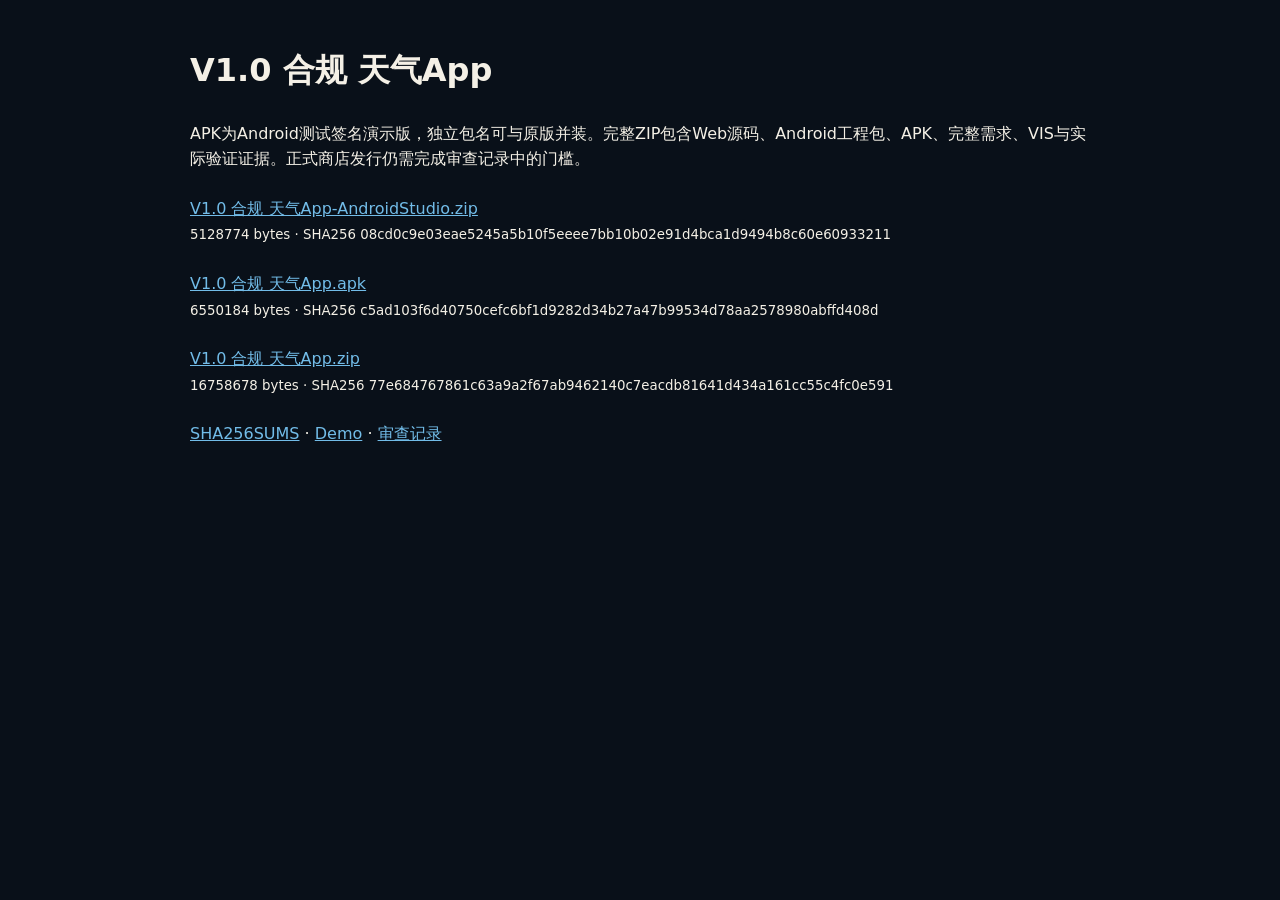
==== downloads/index.html @ 662b1013 "Publish independent weather V1.0 compliance demo and Android package" ====
<!doctype html><html lang="zh-CN"><meta charset="utf-8"><meta name="viewport" content="width=device-width,initial-scale=1"><title>V1.0 合规 天气App · 下载</title><style>body{font:16px/1.6 system-ui;max-width:900px;padding:24px;margin:auto;background:#091019;color:#f4f0e6}a{color:#72bce8}small{overflow-wrap:anywhere}p{margin:24px 0}</style><h1>V1.0 合规 天气App</h1><p>APK为Android测试签名演示版，独立包名可与原版并装。完整ZIP包含Web源码、Android工程包、APK、完整需求、VIS与实际验证证据。正式商店发行仍需完成审查记录中的门槛。</p><p><a href="V1.0%20%E5%90%88%E8%A7%84%20%E5%A4%A9%E6%B0%94App-AndroidStudio.zip">V1.0 合规 天气App-AndroidStudio.zip</a><br><small>5128774 bytes · SHA256 08cd0c9e03eae5245a5b10f5eeee7bb10b02e91d4bca1d9494b8c60e60933211</small></p><p><a href="V1.0%20%E5%90%88%E8%A7%84%20%E5%A4%A9%E6%B0%94App.apk">V1.0 合规 天气App.apk</a><br><small>6550184 bytes · SHA256 c5ad103f6d40750cefc6bf1d9282d34b27a47b99534d78aa2578980abffd408d</small></p><p><a href="V1.0%20%E5%90%88%E8%A7%84%20%E5%A4%A9%E6%B0%94App.zip">V1.0 合规 天气App.zip</a><br><small>16758678 bytes · SHA256 77e684767861c63a9a2f67ab9462140c7eacdb81641d434a161cc55c4fc0e591</small></p><p><a href="SHA256SUMS.txt">SHA256SUMS</a> · <a href="../">Demo</a> · <a href="../audit.html">审查记录</a></p></html>
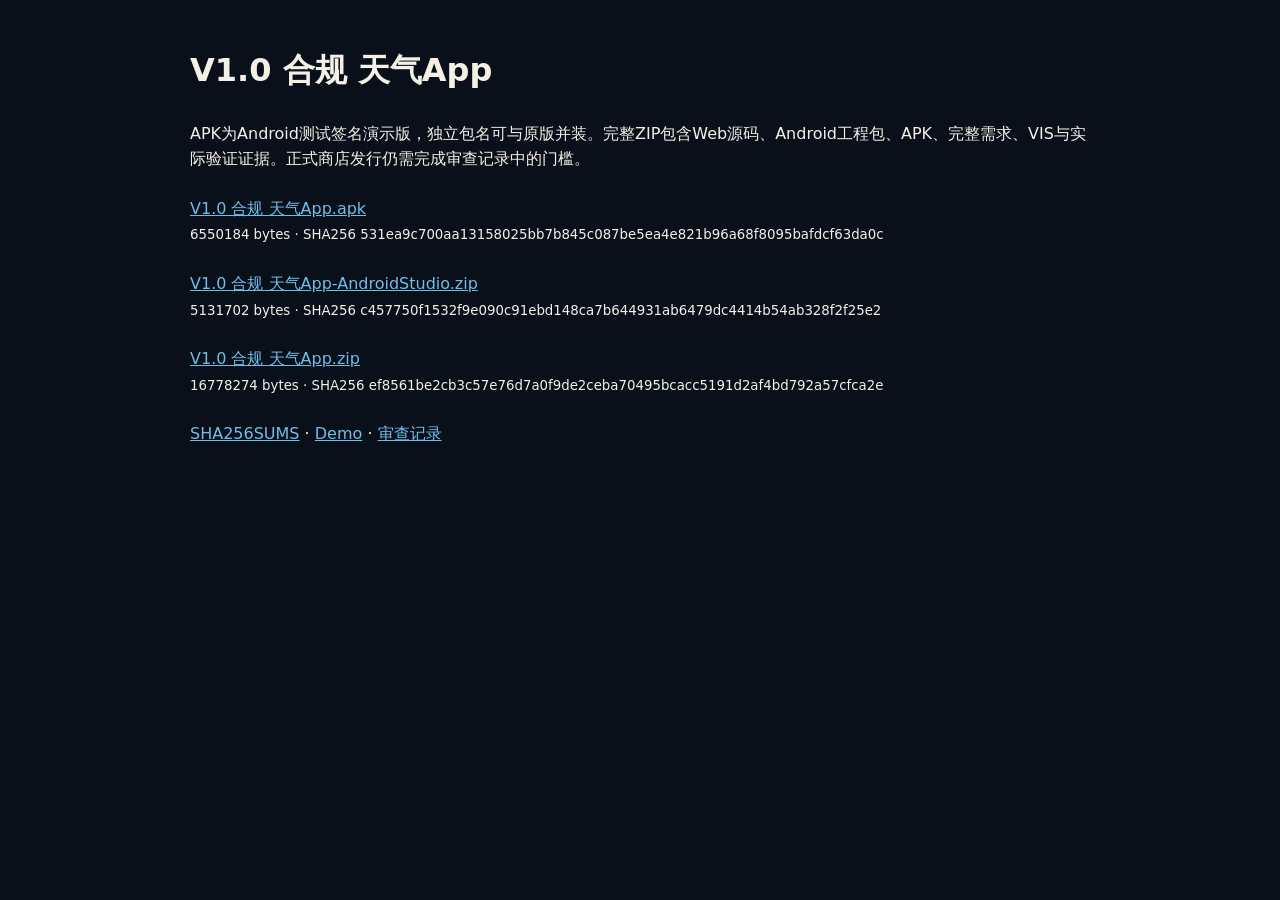
==== commit cf0b92e6: "Fix final VIS CSP and refresh verified Android packages" ====
--- a/downloads/index.html
+++ b/downloads/index.html
@@ -1 +1 @@
-<!doctype html><html lang="zh-CN"><meta charset="utf-8"><meta name="viewport" content="width=device-width,initial-scale=1"><title>V1.0 合规 天气App · 下载</title><style>body{font:16px/1.6 system-ui;max-width:900px;padding:24px;margin:auto;background:#091019;color:#f4f0e6}a{color:#72bce8}small{overflow-wrap:anywhere}p{margin:24px 0}</style><h1>V1.0 合规 天气App</h1><p>APK为Android测试签名演示版，独立包名可与原版并装。完整ZIP包含Web源码、Android工程包、APK、完整需求、VIS与实际验证证据。正式商店发行仍需完成审查记录中的门槛。</p><p><a href="V1.0%20%E5%90%88%E8%A7%84%20%E5%A4%A9%E6%B0%94App-AndroidStudio.zip">V1.0 合规 天气App-AndroidStudio.zip</a><br><small>5128774 bytes · SHA256 08cd0c9e03eae5245a5b10f5eeee7bb10b02e91d4bca1d9494b8c60e60933211</small></p><p><a href="V1.0%20%E5%90%88%E8%A7%84%20%E5%A4%A9%E6%B0%94App.apk">V1.0 合规 天气App.apk</a><br><small>6550184 bytes · SHA256 c5ad103f6d40750cefc6bf1d9282d34b27a47b99534d78aa2578980abffd408d</small></p><p><a href="V1.0%20%E5%90%88%E8%A7%84%20%E5%A4%A9%E6%B0%94App.zip">V1.0 合规 天气App.zip</a><br><small>16758678 bytes · SHA256 77e684767861c63a9a2f67ab9462140c7eacdb81641d434a161cc55c4fc0e591</small></p><p><a href="SHA256SUMS.txt">SHA256SUMS</a> · <a href="../">Demo</a> · <a href="../audit.html">审查记录</a></p></html>+<!doctype html><html lang="zh-CN"><meta charset="utf-8"><meta name="viewport" content="width=device-width,initial-scale=1"><link rel="icon" href="../favicon.svg"><title>V1.0 合规 天气App · 下载</title><style>body{font:16px/1.6 system-ui;max-width:900px;padding:24px;margin:auto;background:#091019;color:#f4f0e6}a{color:#72bce8}small{overflow-wrap:anywhere}p{margin:24px 0}</style><h1>V1.0 合规 天气App</h1><p>APK为Android测试签名演示版，独立包名可与原版并装。完整ZIP包含Web源码、Android工程包、APK、完整需求、VIS与实际验证证据。正式商店发行仍需完成审查记录中的门槛。</p><p><a href="V1.0%20%E5%90%88%E8%A7%84%20%E5%A4%A9%E6%B0%94App.apk">V1.0 合规 天气App.apk</a><br><small>6550184 bytes · SHA256 531ea9c700aa13158025bb7b845c087be5ea4e821b96a68f8095bafdcf63da0c</small></p><p><a href="V1.0%20%E5%90%88%E8%A7%84%20%E5%A4%A9%E6%B0%94App-AndroidStudio.zip">V1.0 合规 天气App-AndroidStudio.zip</a><br><small>5131702 bytes · SHA256 c457750f1532f9e090c91ebd148ca7b644931ab6479dc4414b54ab328f2f25e2</small></p><p><a href="V1.0%20%E5%90%88%E8%A7%84%20%E5%A4%A9%E6%B0%94App.zip">V1.0 合规 天气App.zip</a><br><small>16778274 bytes · SHA256 ef8561be2cb3c57e76d7a0f9de2ceba70495bcacc5191d2af4bd792a57cfca2e</small></p><p><a href="SHA256SUMS.txt">SHA256SUMS</a> · <a href="../">Demo</a> · <a href="../audit.html">审查记录</a></p></html>
